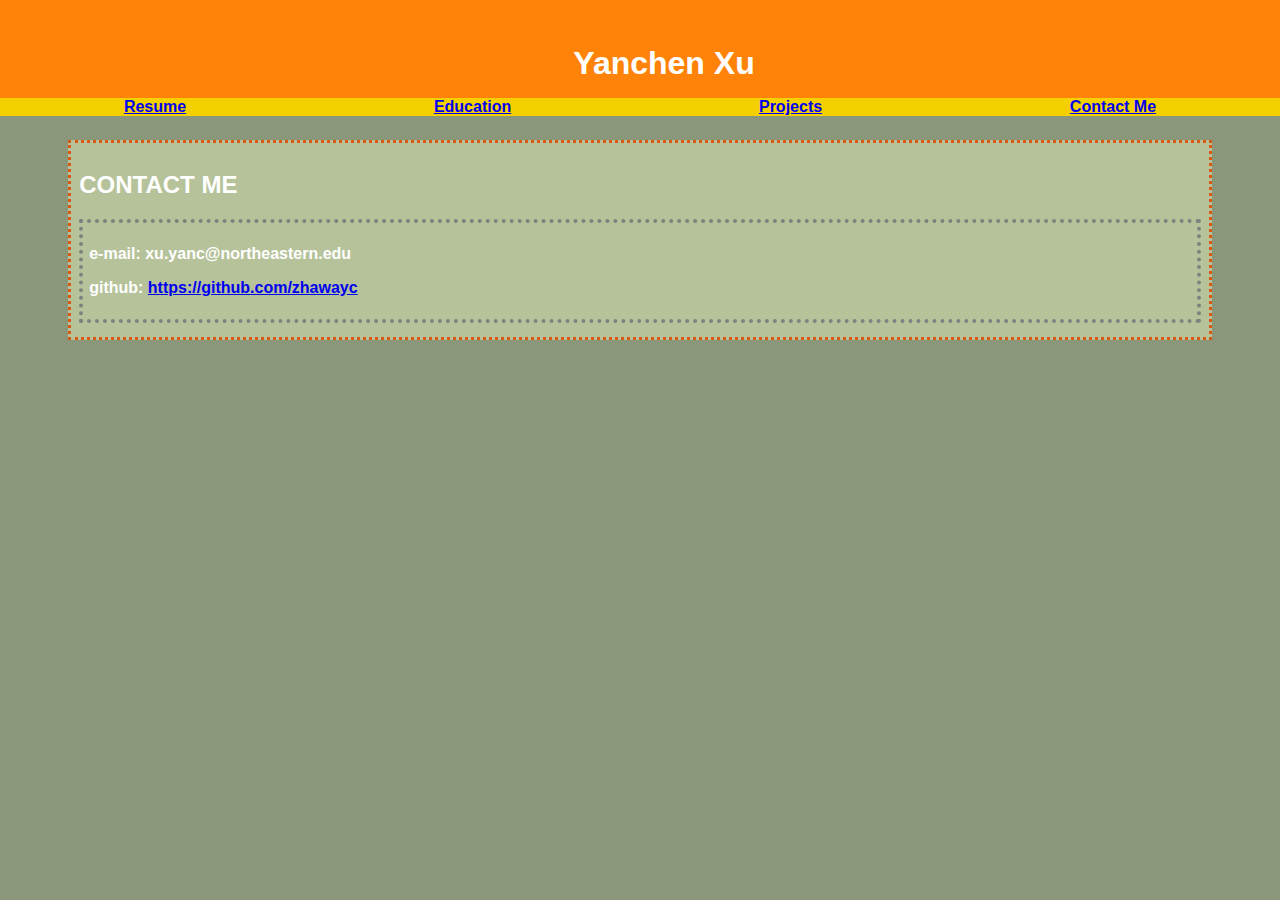
==== contact/index.html @ 32cc7d78 "personal website" ====
<!DOCTYPE html>
<html lang="en">
<head>
    <meta charset="UTF-8">
    <meta name="viewport" content="width=device-width, initial-scale=1.0">
    <title>Yanchen Xu</title>
    <link rel="stylesheet" href="../css/style.css">
</head>
<body>
    <div class="header">
        <h1>Yanchen Xu</h1>
    </div>
    
    <div class="navbar">
        <a href="index.html">Resume</a>
        <a href="education/index.html">Education</a>
        <a href="project/index.html">Projects</a>
        <a href="contact/index.html">Contact Me</a>
    </div>

    <div class="box-resume-first">
        <div class="box-resume-item">
            <h2>CONTACT ME</h2>
            <div class="core-courses">
                <p>e-mail: xu.yanc@northeastern.edu</p>
                <p>github: <a href="https://github.com/zhawayc">https://github.com/zhawayc</a></p>
            </div>
        </div>
    </div>
</body>
</html>
---- css/style.css ----
body{
    font-family: Arial, Helvetica, sans-serif;
    color: #ffffff;
    font-weight: 600;
    background-color: rgb(138,151,123);
}

.header{
    position:fixed;
    top: 0px;
    left: 0px;
    width: 100%;
    height: 50px;
    text-align: center;
    background-color: rgb(299,131,8);
    padding: 24px;
}

.navbar{
    display: flex;
    justify-content: space-around;
    flex-wrap: wrap;
    position: fixed;
    width: 100%;
    left: 0px;
    top: 98px;
    background-color: rgb(244, 208, 0);
}

a:visited{
    color: rgb(220,87,18);
}

.box-resume-first{
    width: 90%;
    margin: auto;
    margin-top: 140px;
    background-color:  rgb(182,194,154);
    border: rgb(220,87,18) dotted;
}

#degree{
    font-style: italic;
}

.box-resume{
    width: 90%;
    margin: auto;
    margin-top: 10px;
    background-color:  rgb(182,194,154);
    border: rgb(220,87,18) dotted;
}

.box-resume-item{
    padding: 8px;
    font-size: medium;
    border-radius: 200px;
}

.box-resume-item-title{
    display: flex;
    margin-bottom: 6px;
    padding: 6px;
    border: 4px gray dotted;
}

.box-resume-item-title-left{
    flex: 4;
    width: 80%;
    display: flex;
    flex-direction: column;
}

.box-resume-item-title-left p{
    justify-content: flex-start;
    align-items: flex-start;
}

.box-resume-item-title-right{
    width: 20%;
    display: flex;
    flex-direction: column;
}

.box-resume-item-title-right p{
    justify-content: flex-start;
    align-items: flex-end;
}

.core-courses{
    margin-bottom: 6px;
    padding: 6px;
    border: 4px gray dotted;
}
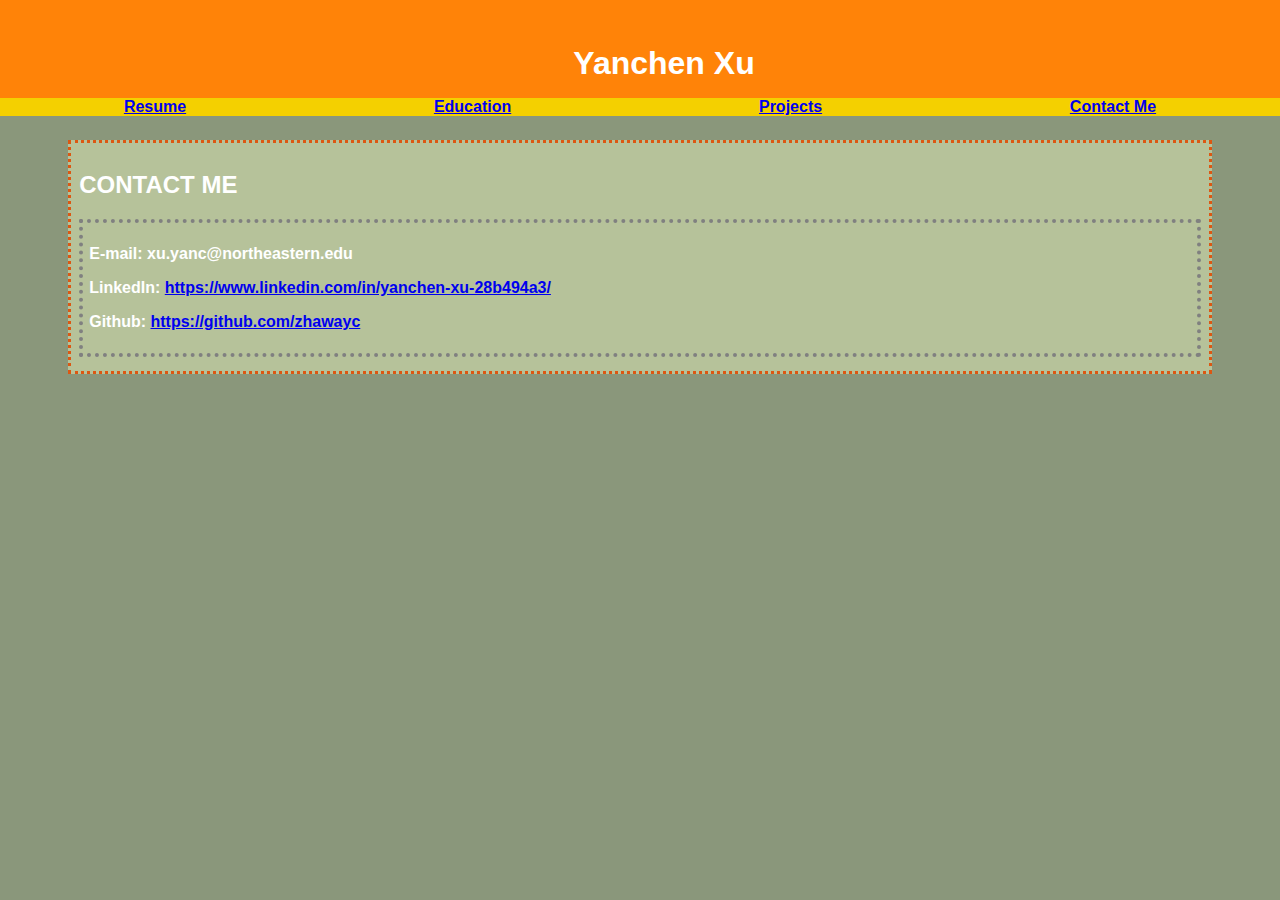
==== commit 6305c998: "personal website" ====
--- a/contact/index.html
+++ b/contact/index.html
@@ -12,18 +12,19 @@
     </div>
     
     <div class="navbar">
-        <a href="index.html">Resume</a>
-        <a href="education/index.html">Education</a>
-        <a href="project/index.html">Projects</a>
-        <a href="contact/index.html">Contact Me</a>
+        <a href="https://zhawayc.github.io/">Resume</a>
+        <a href="https://zhawayc.github.io/education/">Education</a>
+        <a href="https://zhawayc.github.io/project/">Projects</a>
+        <a href="https://zhawayc.github.io/contact/">Contact Me</a>
     </div>
 
     <div class="box-resume-first">
         <div class="box-resume-item">
             <h2>CONTACT ME</h2>
             <div class="core-courses">
-                <p>e-mail: xu.yanc@northeastern.edu</p>
-                <p>github: <a href="https://github.com/zhawayc">https://github.com/zhawayc</a></p>
+                <p>E-mail: xu.yanc@northeastern.edu</p>
+                <p>LinkedIn: <a href="https://www.linkedin.com/in/yanchen-xu-28b494a3/">https://www.linkedin.com/in/yanchen-xu-28b494a3/</a></p>
+                <p>Github: <a href="https://github.com/zhawayc">https://github.com/zhawayc</a></p>
             </div>
         </div>
     </div>
